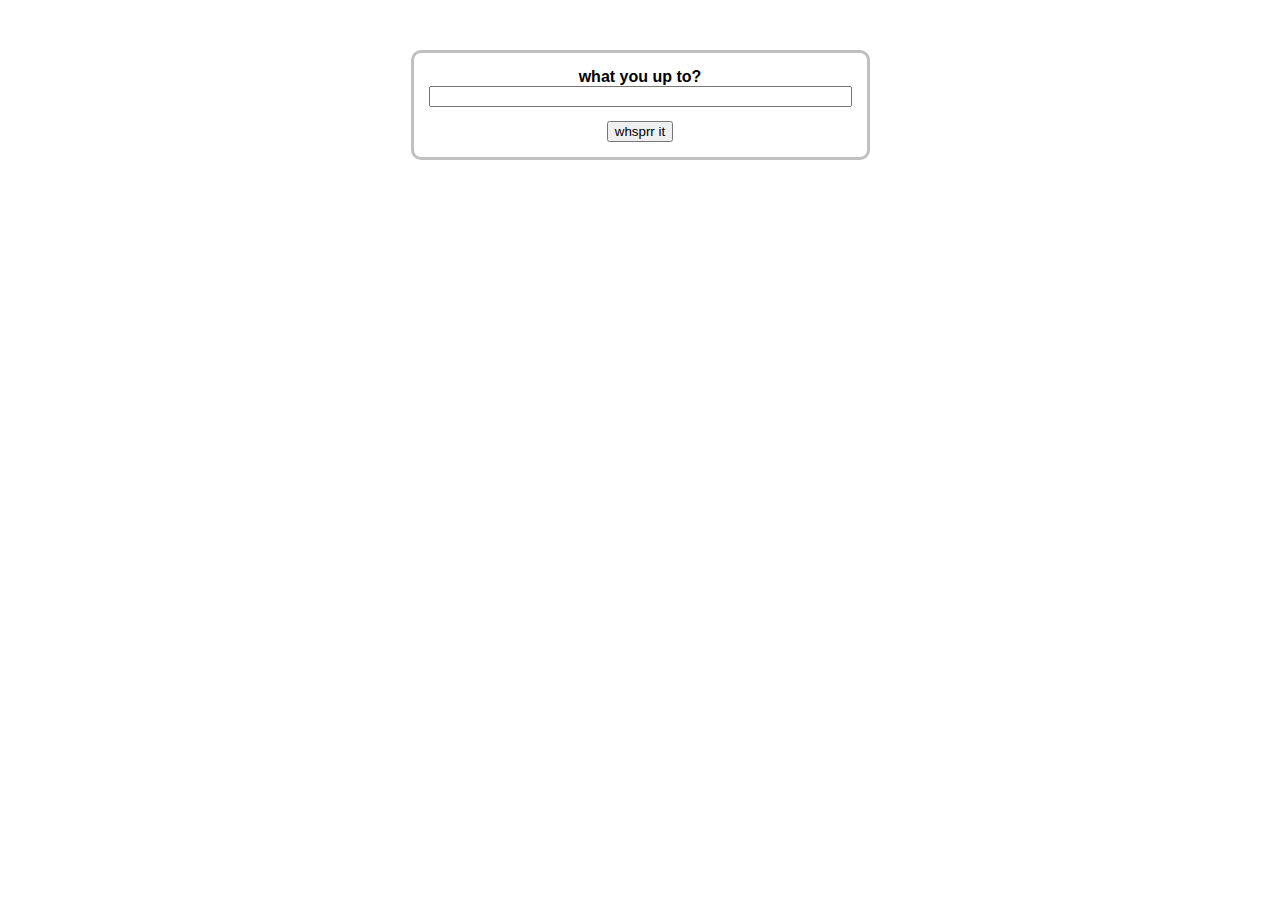
==== Whsprr.html @ 864f9367 "Add files via upload" ====
<!DOCTYPE html>
<html lang="en">
<head>
    <meta charset="UTF-8">
    <meta name="viewport" content="width=device-width, initial-scale=1.0">
    <title>whsprr send</title>
    <style>
        body {
            background-size: 100% 100%;
            font-family: Arial, Helvetica, sans-serif;
            display: flex;
            justify-content: center;
            align-items: flex-start;
            height: 100vh;
            margin: 0;
        }

        #container {
            text-align: center;
            margin-top: 50px; /* Adjust as needed */
        }

        #speechBubble {
            background-color: white;
            padding: 15px;
            border-radius: 10px;
            border-style: solid;
            border-color: #C0C0C0;
            display: inline-block;
            position: relative;
        }

        #arrow {
            position: absolute;
            width: 0;
            height: 0;
            border-style: solid;
            border-width: 10px;
            border-color: transparent transparent black transparent;
            top: -20px;
            left: 50%;
            transform: translateX(-50%);
        }

        #emailBody {
            resize: none;
        }

        #whsprrButton {
            margin-top: 10px;
        }
    </style>
  <script>
      function sanitizeInput(input) {
          return input.replace(/[^\w\s@#]/g, '');
      }

      function generateEmailLink() {
          var subject = "status";
          var receiver = "whsprr@gmx.com";
          var body = sanitizeInput(document.getElementById('emailBody').value);
          var mailtoLink = "mailto:" + receiver + "?subject=" + encodeURIComponent(subject) + "&body=" + encodeURIComponent(body);

          // Open the email link in a new window
          window.open(mailtoLink, '_blank');
      }
  </script>

</head>
<body>
    <div id="container">
        <div id="speechBubble">
            <b>what you up to?</b><br>
            <textarea id="emailBody" rows="1" cols="50" maxlength="100"></textarea><br>
            <button id="whsprrButton" onclick="generateEmailLink()">whsprr it</button>
        </div>
    </div>
</body>
</html>
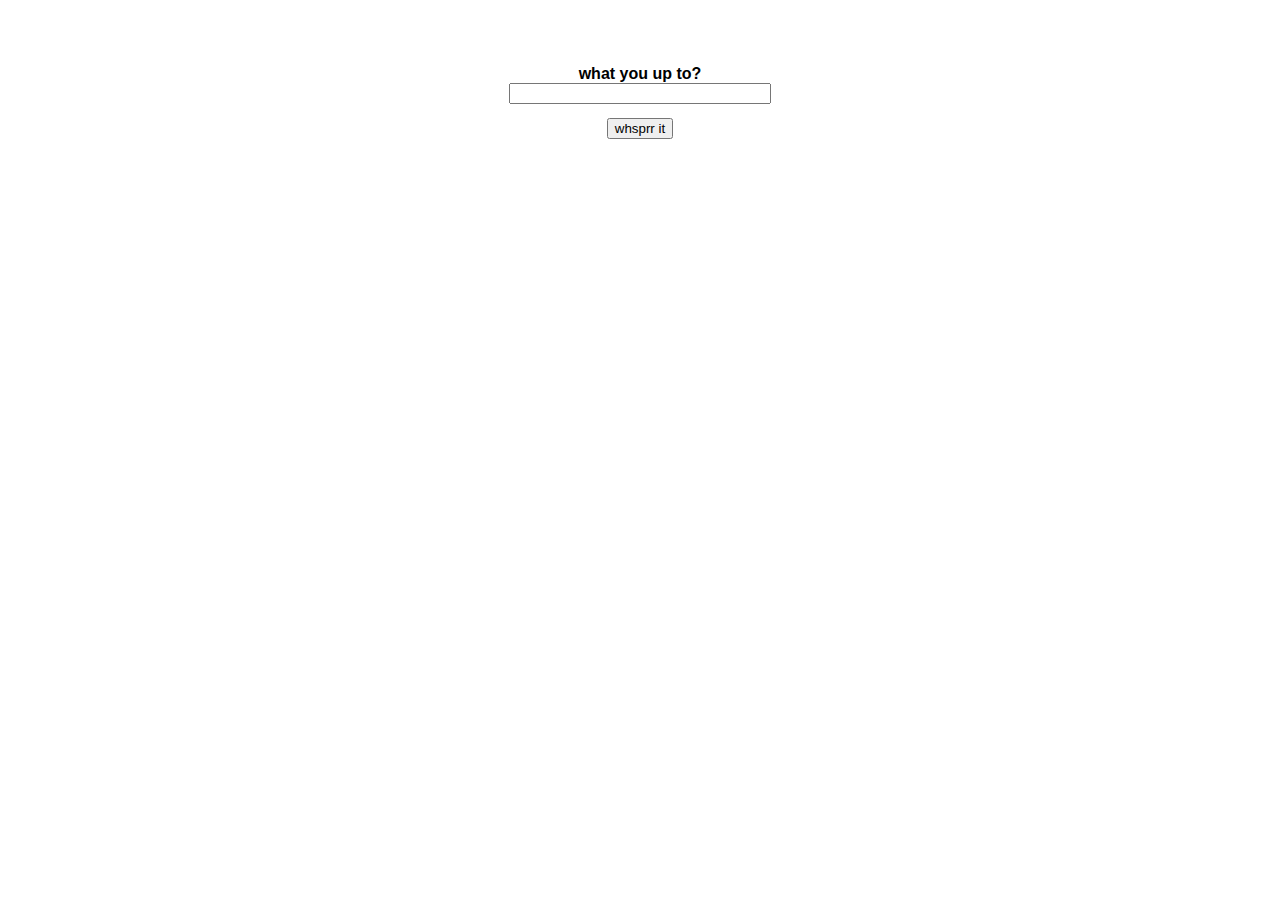
==== commit 470ea713: "Update Whsprr.html" ====
--- a/Whsprr.html
+++ b/Whsprr.html
@@ -24,6 +24,7 @@
             background-color: white;
             padding: 15px;
             border-radius: 10px;
+            width: 95%:
             border-style: solid;
             border-color: #C0C0C0;
             display: inline-block;
@@ -71,7 +72,7 @@
     <div id="container">
         <div id="speechBubble">
             <b>what you up to?</b><br>
-            <textarea id="emailBody" rows="1" cols="50" maxlength="100"></textarea><br>
+            <textarea id="emailBody" rows="1" cols="30" maxlength="100"></textarea><br>
             <button id="whsprrButton" onclick="generateEmailLink()">whsprr it</button>
         </div>
     </div>
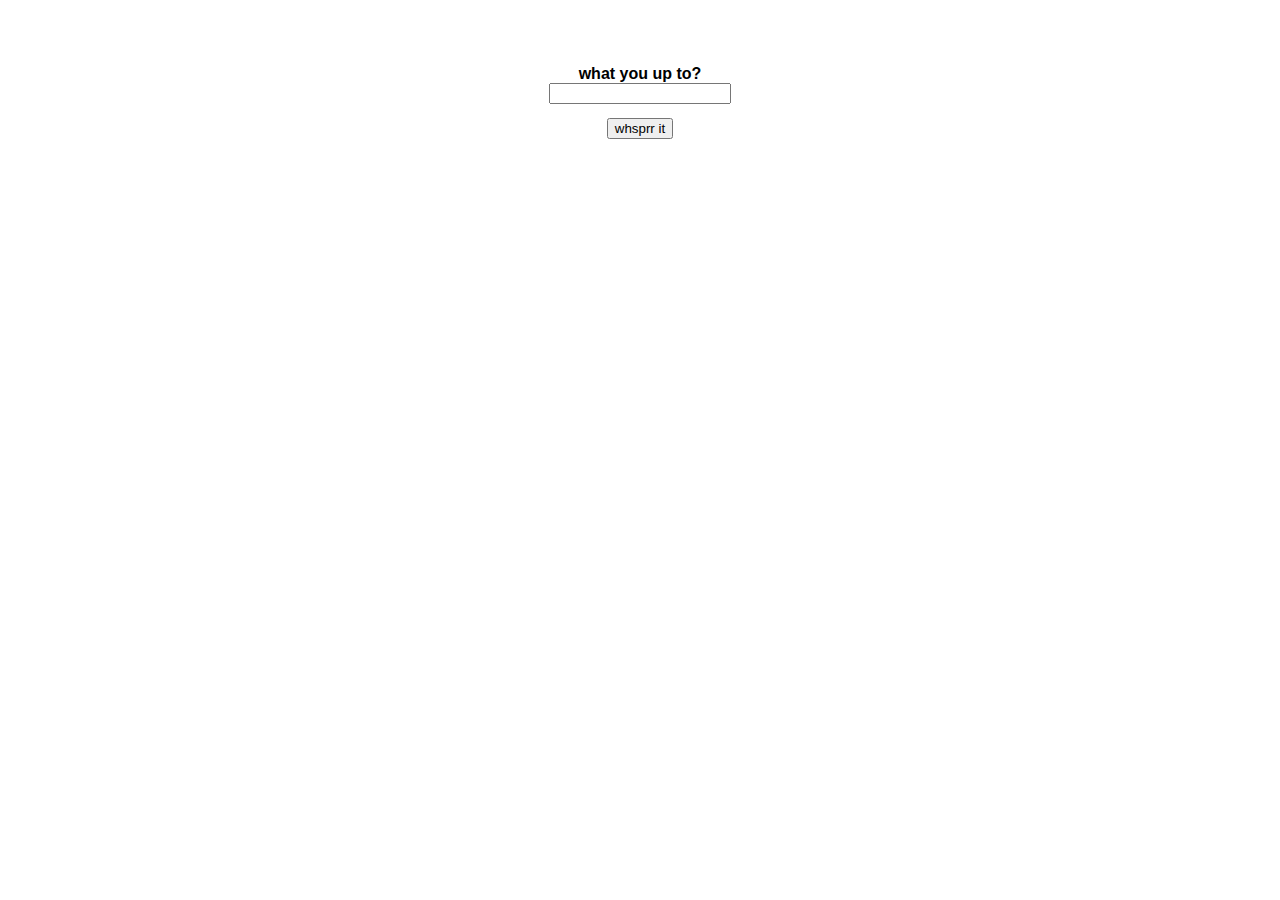
==== commit c9b7640c: "Update Whsprr.html" ====
--- a/Whsprr.html
+++ b/Whsprr.html
@@ -72,7 +72,7 @@
     <div id="container">
         <div id="speechBubble">
             <b>what you up to?</b><br>
-            <textarea id="emailBody" rows="1" cols="30" maxlength="100"></textarea><br>
+            <textarea id="emailBody" rows="1" cols="20" maxlength="100"></textarea><br>
             <button id="whsprrButton" onclick="generateEmailLink()">whsprr it</button>
         </div>
     </div>
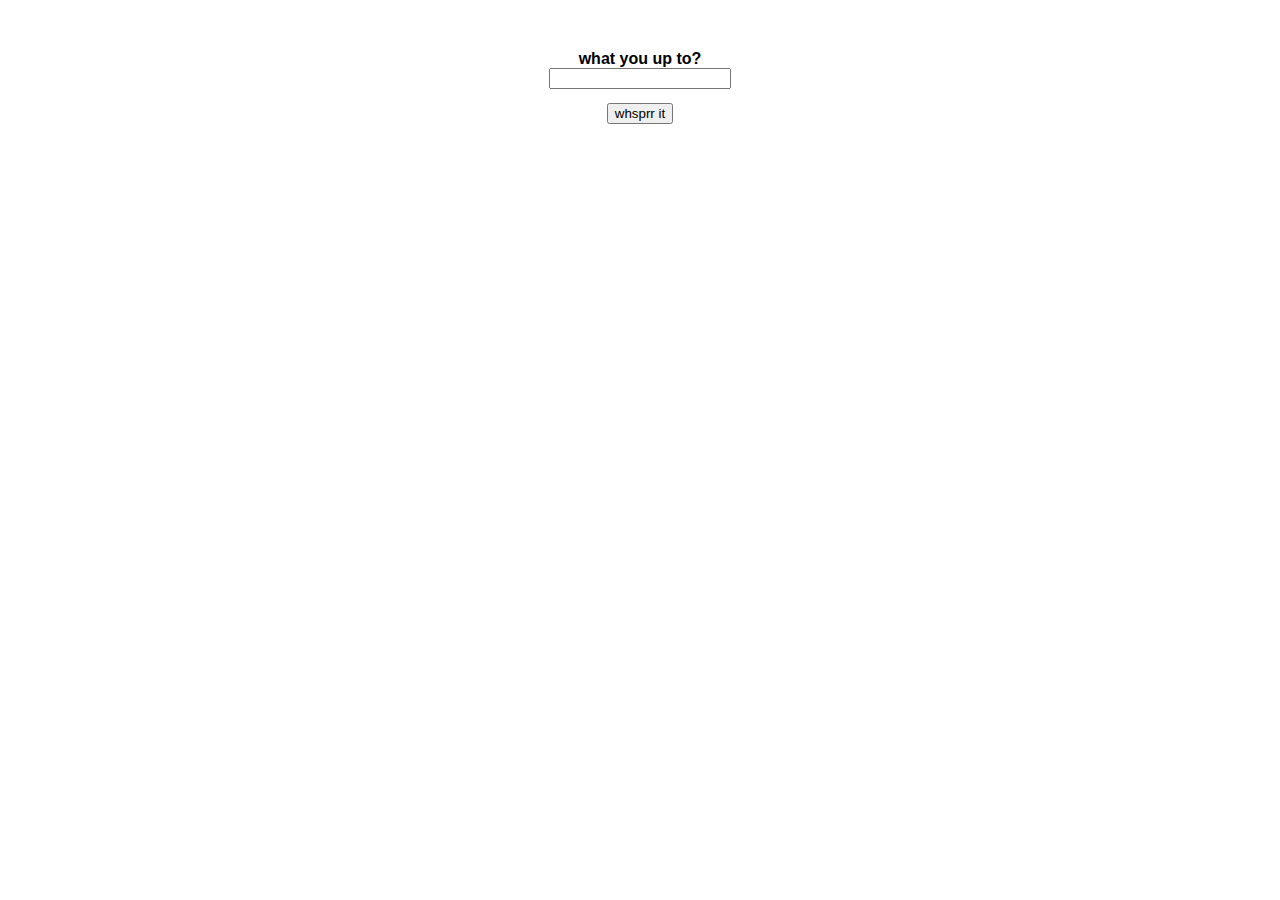
==== commit 7ffc2cca: "Update Whsprr.html" ====
--- a/Whsprr.html
+++ b/Whsprr.html
@@ -2,6 +2,7 @@
 <html lang="en">
 <head>
     <meta charset="UTF-8">
+    <link rel="stylesheet" href="https://hashcomp.github.io/Whsprr/style.css">
     <meta name="viewport" content="width=device-width, initial-scale=1.0">
     <title>whsprr send</title>
     <style>
@@ -70,7 +71,7 @@
 </head>
 <body>
     <div id="container">
-        <div id="speechBubble">
+        <div class="bubble mini top">
             <b>what you up to?</b><br>
             <textarea id="emailBody" rows="1" cols="20" maxlength="100"></textarea><br>
             <button id="whsprrButton" onclick="generateEmailLink()">whsprr it</button>
